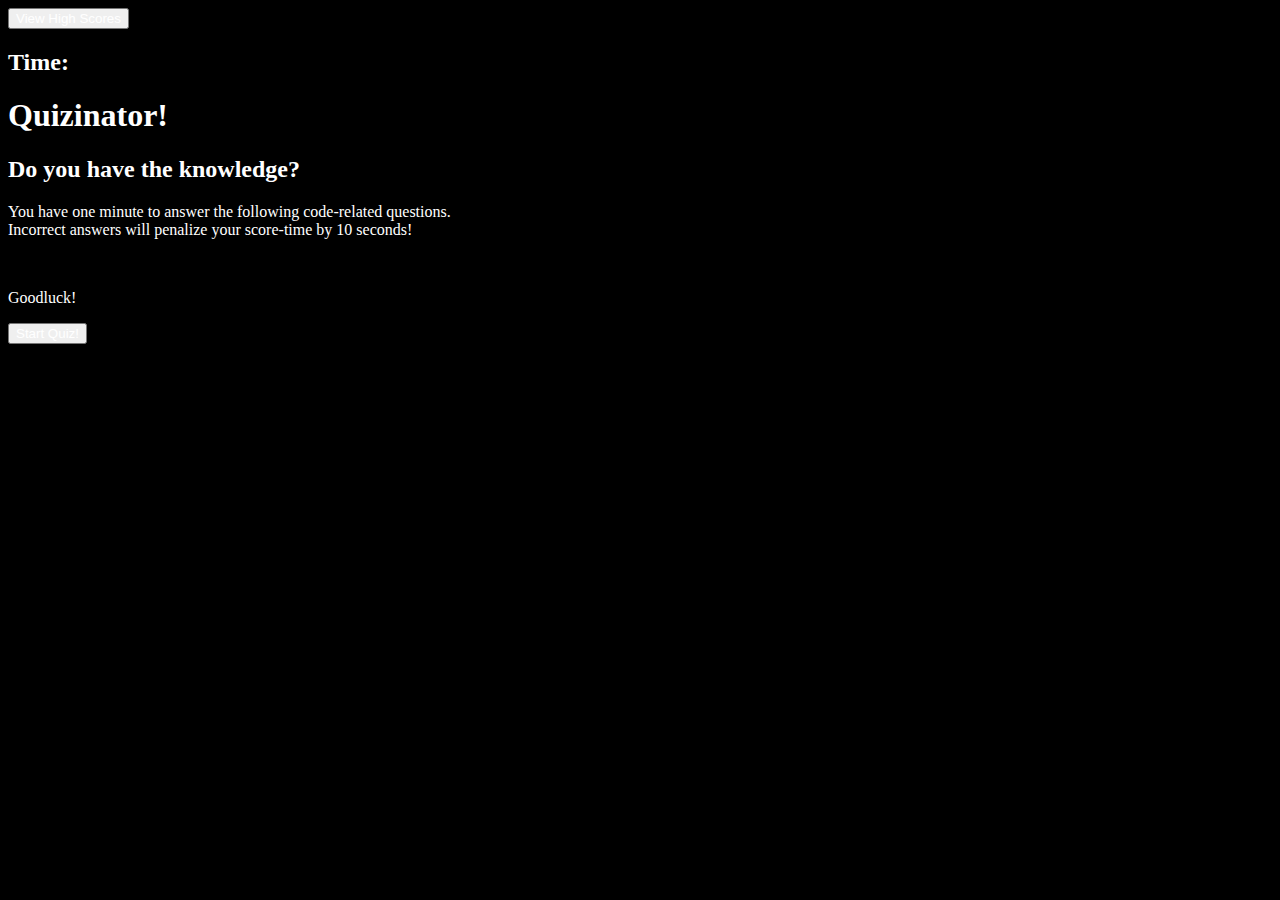
==== index.html @ 7ca23092 "updated highscores button on home page and questions are showing on quiz" ====
<!DOCTYPE html>
<html lang="en">
    <head>
        <meta charset="UTF-8">
        <meta http-equiv="X-UA-Compatible" content="IE=edge">
        <link href="https://cdn.jsdelivr.net/npm/bootstrap@5.1.0/dist/css/bootstrap.min.css" rel="stylesheet" integrity="sha384-KyZXEAg3QhqLMpG8r+8fhAXLRk2vvoC2f3B09zVXn8CA5QIVfZOJ3BCsw2P0p/We" crossorigin="anonymous">
        <meta name="viewport" content="width=device-width, initial-scale=1.0">
        <title>Quizinator!</title>
        <link rel="stylesheet" href="assets/css/style.css">
    </head>


<!-- Fixed header here -->
<body>
    <div class="row">
      <div class="col-sm-8">
        <a href="highscrores.html"><button id="scores" class="btn">View High Scores</button></a>  
        
      </div>
      <div class="col-sm-6 offset-sm-10">
        <h2 id="timer">Time: <span id="countdown"></span></h2>
      </div>
    </div>
  
  <!-- Quiz questions and answers -->
    <div id="quiz">
      <div id="starting-page">
        <div class="text-center">
        <div class="row">
          <div class="col-md-12">
          <h1 id="title">Quizinator!</h1>
          <h2 id="title2">Do you have the knowledge?</h2>
          <p id="challenge">You have one minute to answer the following code-related questions. <br />
            Incorrect answers will penalize your score-time by 10 seconds!</p>
          <br />
          <p id="challenge">Goodluck!</p>
          <button id="start" class="btn">Start Quiz!</button>
        </div>
        </div>
      </div>
    </div>
  </div>
  
    <div id="container">
      <div class="row">
        <div class="col-md-12" >
          <div id="questions-answers">
          <p id="question"></p>
          <div class="col-md-12">
          <div id="answers"></div>
          <p hidden id="right-wrong" class="right-wrong"></p>
          </div>
        </div> 
      </div>
    </div>
  </div>
  
  
    <!-- Result page where you enter your initials -->
    <div class="row" style="display: none">
      <div class="col-md-12">
        <div id="results">
          <h1 id="title">All  done!</h1>
          <p id="final-score">Your final score is <span id="final-score"></span></p>
          <p id="initials">Enter your initials:</p>
          <input type="text" name="initial" id="initial" placeholder="initials" aria-label="initials"/>
          <button id="submit" class="btn">Submit</button> 
        </div>
      </div>
    </div>
    
  
  <!-- view high scores -->
  <!-- <div class="row" style="display: none">
    <div class="col-md-12 center-align">
      <div class="high-scores">
        <h2 id="score-header">High Scores!</h2>
        <ol id="score-list"></ol>
        <button id="clear" class="btn">Clear high scores</button>
        <button id="goback" class="btn">Go Back</button>
      </div>
    </div>
  </div> -->
    
  
    <script src="./assets/js/script.js"></script>
  </body>
</html>
---- assets/css/style.css ----
*,
*::before,
*::after {
  box-sizing: border-box;
}

body {
    background-color: black;
    color: white;
}

.btn {
    color: white;
}

.btn:hover {
    color: red;
}

.answer:hover {
    color: red;
}

#questions-answers {
    border: none;
    border-radius: 25px;
    display: inline-block;
    font-size: 22px;
    line-height: 22px;
    margin: 56px 16px 16px 100px;
    padding: 14px 34px;
    text-align: center;
    cursor: pointer;
    
  }
  
  #question {
    padding-bottom: 50px;
  }
  
  #results {
    border: none;
    border-radius: 25px;
    display: inline-block;
    font-size: 22px;
    line-height: 22px;
    margin: 16px 16px 16px 20px;
    padding: 14px 34px;
    text-align: center;
    cursor: pointer;
  }
  
  .right-wrong {
    padding-top: 50px;
    font-weight: bold;
  }
  
  #answers {
    display: flex;
    justify-content: space-evenly;
    flex-wrap: wrap;
  }
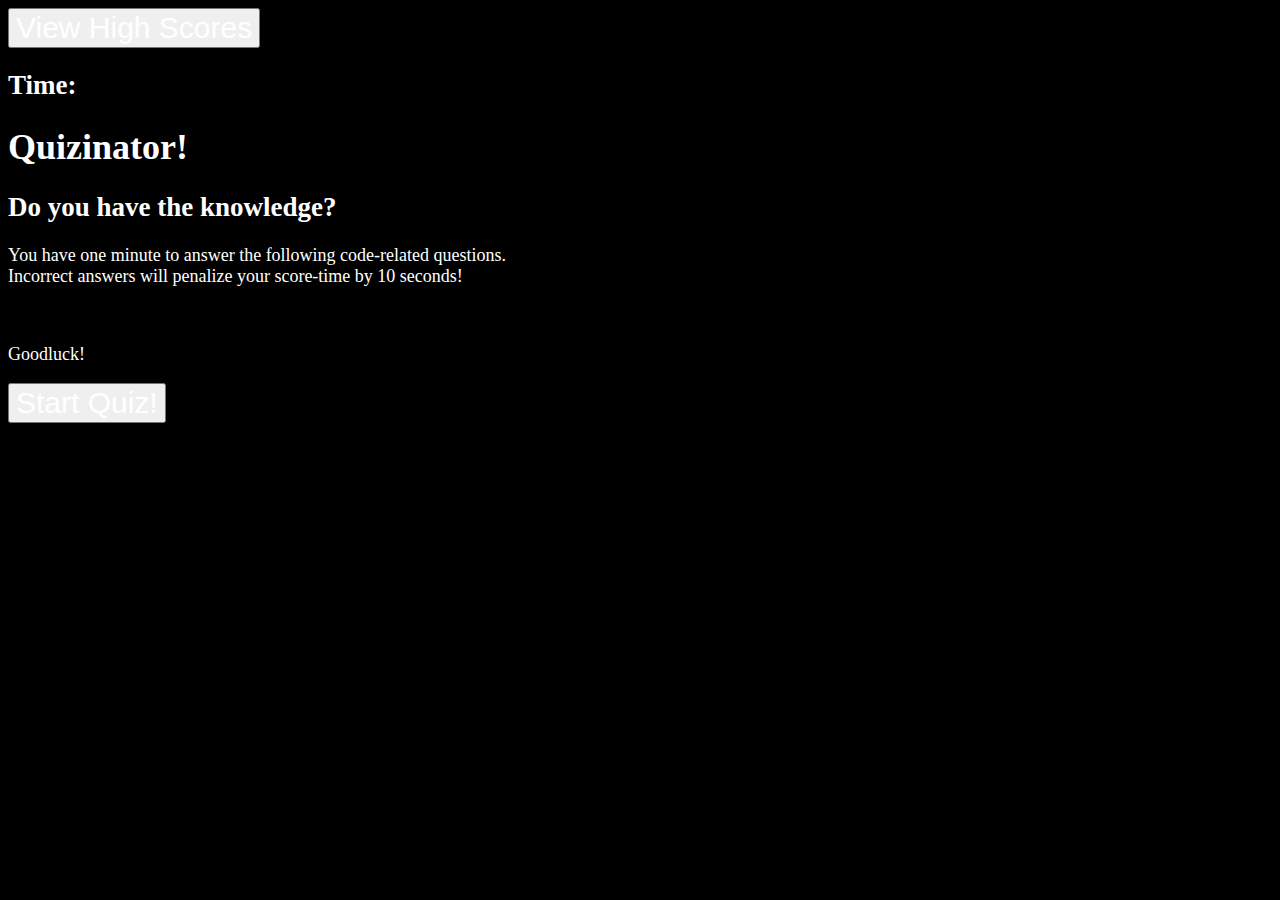
==== commit a1e39d13: "showing time on results screen" ====
--- a/index.html
+++ b/index.html
@@ -15,7 +15,6 @@
     <div class="row">
       <div class="col-sm-8">
         <a href="highscrores.html"><button id="scores" class="btn">View High Scores</button></a>  
-        
       </div>
       <div class="col-sm-6 offset-sm-10">
         <h2 id="timer">Time: <span id="countdown"></span></h2>
@@ -42,16 +41,18 @@
   </div>
   
     <div id="container">
-      <div class="row">
-        <div class="col-md-12" >
-          <div id="questions-answers">
-          <p id="question"></p>
-          <div class="col-md-12">
-          <div id="answers"></div>
-          <p hidden id="right-wrong" class="right-wrong"></p>
+    <div class="text-center">
+        <div class="row">
+            <div class="col-md-12" >
+              <div id="questions-answers">
+              <p id="question"></p>
+              <div class="col-md-12">
+              <div id="answers"></div>
+              <p hidden id="right-wrong" class="right-wrong"></p>
+              </div>
+            </div> 
           </div>
-        </div> 
-      </div>
+        </div>
     </div>
   </div>
   
--- a/assets/css/style.css
+++ b/assets/css/style.css
@@ -7,31 +7,37 @@
 body {
     background-color: black;
     color: white;
+    font-size: 18px;
 }
 
 .btn {
     color: white;
+    font-size: 30px;
 }
 
 .btn:hover {
     color: red;
+    font-size: 40px;
+    transition: all 500ms;
+}
+
+.answer {
+    border: none;
 }
 
 .answer:hover {
     color: red;
+    border: none;
 }
 
 #questions-answers {
     border: none;
     border-radius: 25px;
-    display: inline-block;
     font-size: 22px;
     line-height: 22px;
     margin: 56px 16px 16px 100px;
     padding: 14px 34px;
-    text-align: center;
     cursor: pointer;
-    
   }
   
   #question {
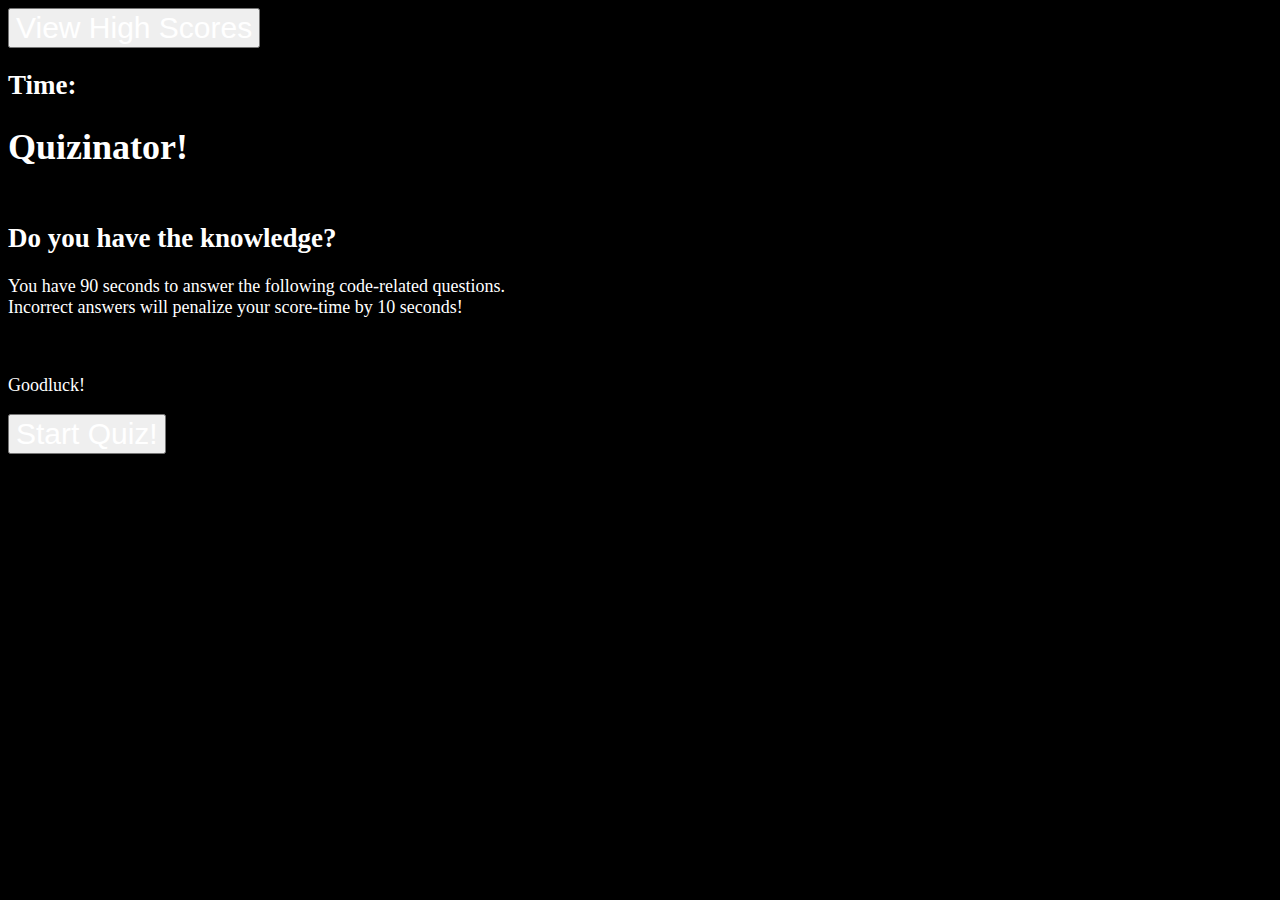
==== commit 15cb6d0e: "score is showing in local storage" ====
--- a/index.html
+++ b/index.html
@@ -29,7 +29,7 @@
           <div class="col-md-12">
           <h1 id="title">Quizinator!</h1>
           <h2 id="title2">Do you have the knowledge?</h2>
-          <p id="challenge">You have one minute to answer the following code-related questions. <br />
+          <p id="challenge">You have 90 seconds to answer the following code-related questions. <br />
             Incorrect answers will penalize your score-time by 10 seconds!</p>
           <br />
           <p id="challenge">Goodluck!</p>
--- a/assets/css/style.css
+++ b/assets/css/style.css
@@ -17,7 +17,7 @@
 
 .btn:hover {
     color: red;
-    font-size: 40px;
+    font-size: 36px;
     transition: all 500ms;
 }
 
@@ -50,10 +50,18 @@
     display: inline-block;
     font-size: 22px;
     line-height: 22px;
-    margin: 16px 16px 16px 20px;
+    margin: 66px 16px 16px 20px;
     padding: 14px 34px;
     text-align: center;
     cursor: pointer;
+  }
+
+  #title {
+      margin-bottom: 55px;
+  }
+
+  #initials {
+      margin-top: 35px;
   }
   
   .right-wrong {
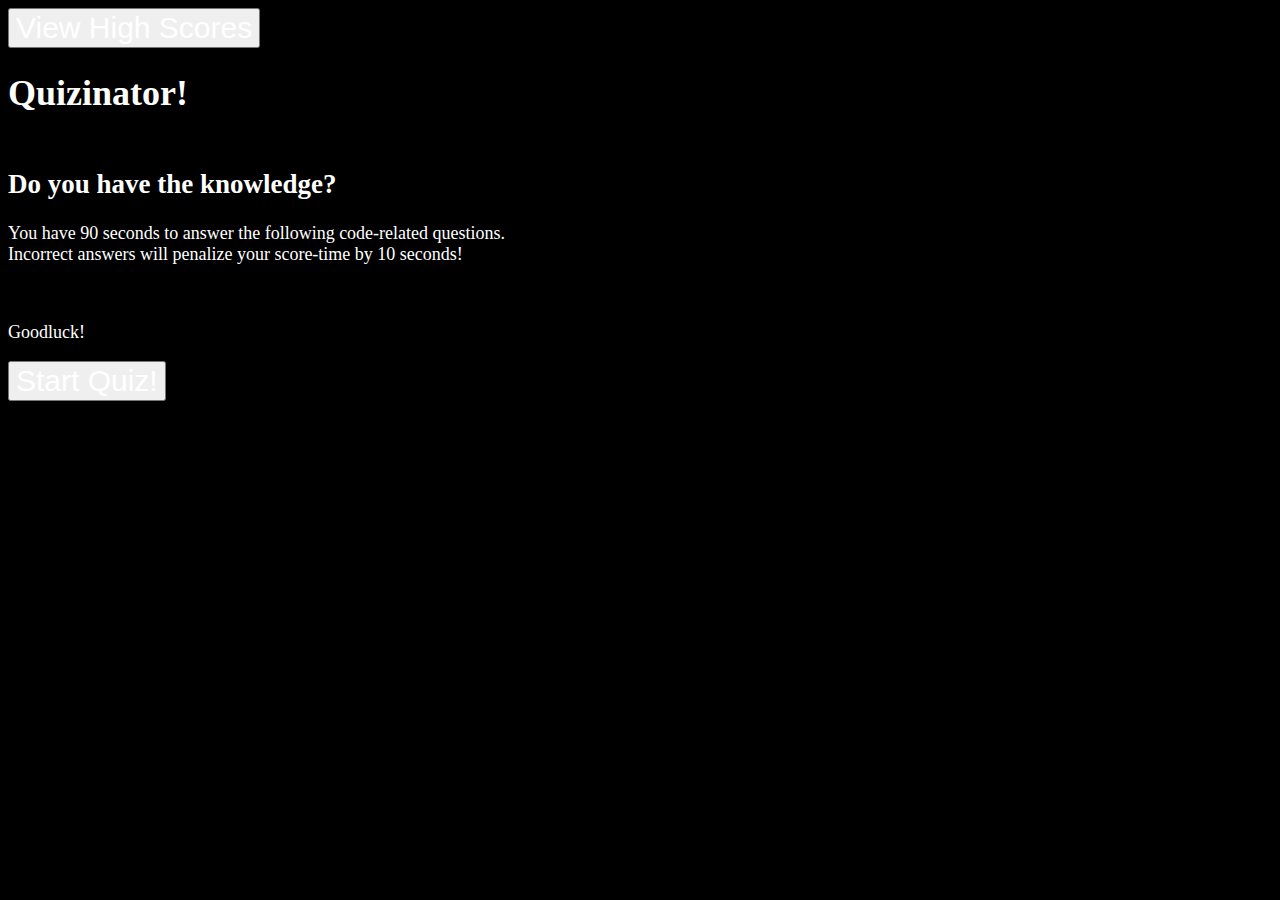
==== commit fe85c20b: "fixed styling for highscore page" ====
--- a/index.html
+++ b/index.html
@@ -17,16 +17,13 @@
         <a href="highscrores.html"><button id="scores" class="btn">View High Scores</button></a>  
       </div>
       <div class="col-sm-6 offset-sm-10">
-        <h2 id="timer">Time: <span id="countdown"></span></h2>
+        <h2 id="timer" style="display:none">Time: <span id="countdown"></span></h2>
       </div>
     </div>
   
   <!-- Quiz questions and answers -->
-    <div id="quiz">
       <div id="starting-page">
-        <div class="text-center">
-        <div class="row">
-          <div class="col-md-12">
+        <div class="row text-center col-md-12">
           <h1 id="title">Quizinator!</h1>
           <h2 id="title2">Do you have the knowledge?</h2>
           <p id="challenge">You have 90 seconds to answer the following code-related questions. <br />
@@ -34,56 +31,32 @@
           <br />
           <p id="challenge">Goodluck!</p>
           <button id="start" class="btn">Start Quiz!</button>
-        </div>
-        </div>
       </div>
     </div>
-  </div>
+  
   
     <div id="container">
     <div class="text-center">
-        <div class="row">
-            <div class="col-md-12" >
               <div id="questions-answers">
               <p id="question"></p>
-              <div class="col-md-12">
               <div id="answers"></div>
               <p hidden id="right-wrong" class="right-wrong"></p>
-              </div>
             </div> 
-          </div>
-        </div>
     </div>
   </div>
   
   
     <!-- Result page where you enter your initials -->
-    <div class="row" style="display: none">
-      <div class="col-md-12">
+    <div class="text-center col-md-12">
         <div id="results">
           <h1 id="title">All  done!</h1>
-          <p id="final-score">Your final score is <span id="final-score"></span></p>
-          <p id="initials">Enter your initials:</p>
-          <input type="text" name="initial" id="initial" placeholder="initials" aria-label="initials"/>
+          <p id="title">Your final score is <span id="final-score"></span></p>
+          <p id="initials">Enter your name:</p>
+          <input type="text" name="initial" id="initial" placeholder="¿cómo te llamas?" aria-label="initials"/>
           <button id="submit" class="btn">Submit</button> 
         </div>
-      </div>
     </div>
     
-  
-  <!-- view high scores -->
-  <!-- <div class="row" style="display: none">
-    <div class="col-md-12 center-align">
-      <div class="high-scores">
-        <h2 id="score-header">High Scores!</h2>
-        <ol id="score-list"></ol>
-        <button id="clear" class="btn">Clear high scores</button>
-        <button id="goback" class="btn">Go Back</button>
-      </div>
-    </div>
-  </div> -->
-    
-  
     <script src="./assets/js/script.js"></script>
   </body>
 </html>--- a/assets/css/style.css
+++ b/assets/css/style.css
@@ -32,12 +32,9 @@
 
 #questions-answers {
     border: none;
-    border-radius: 25px;
     font-size: 22px;
     line-height: 22px;
     margin: 56px 16px 16px 100px;
-    padding: 14px 34px;
-    cursor: pointer;
   }
   
   #question {
@@ -50,7 +47,7 @@
     display: inline-block;
     font-size: 22px;
     line-height: 22px;
-    margin: 66px 16px 16px 20px;
+    margin: 20px 16px 16px 20px;
     padding: 14px 34px;
     text-align: center;
     cursor: pointer;
@@ -73,4 +70,14 @@
     display: flex;
     justify-content: space-evenly;
     flex-wrap: wrap;
-  }+  }
+
+  #clear {
+      margin-top: 100px;
+  }
+
+  #score-header {
+      text-decoration: underline;
+      margin-bottom: 60px;
+  }
+
